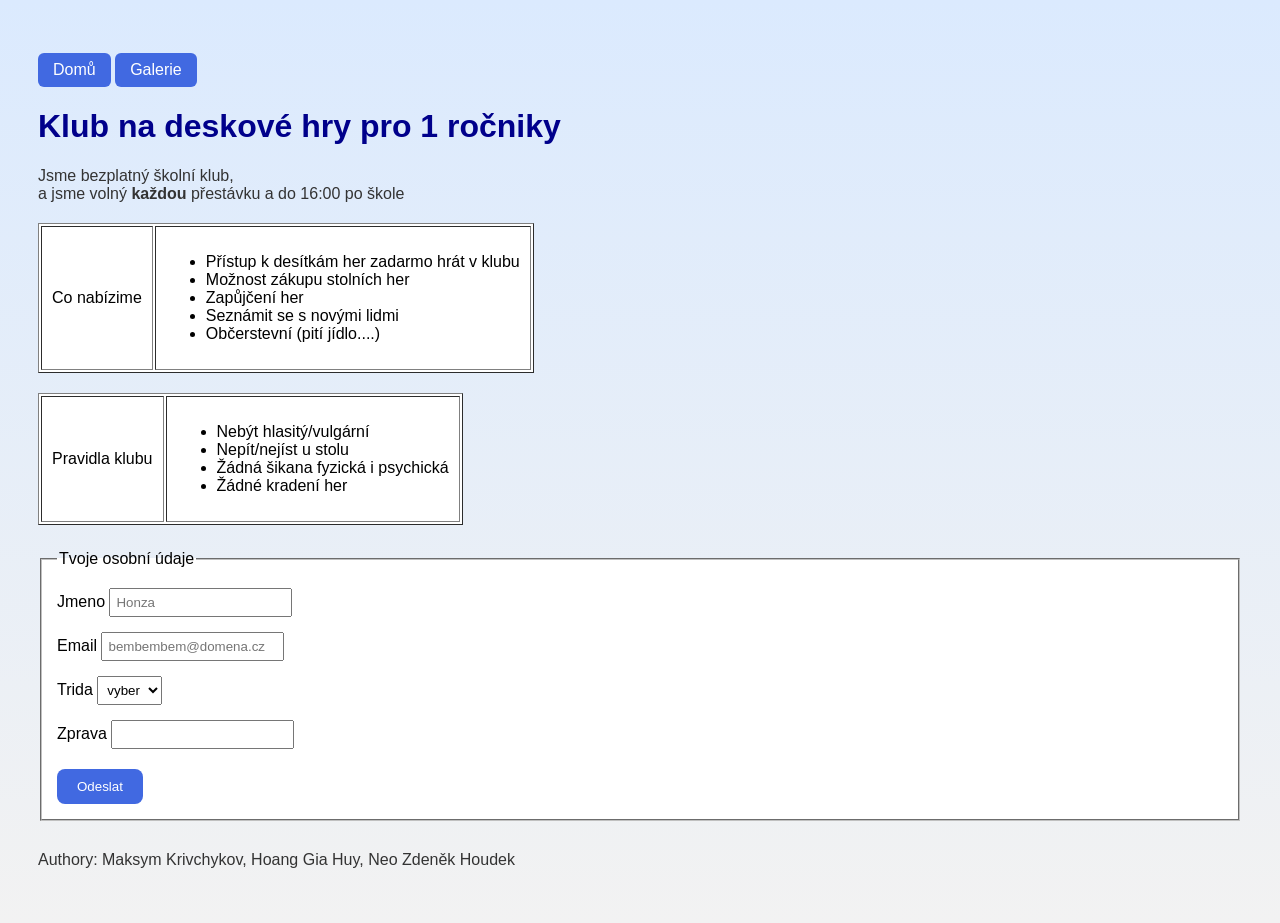
==== github projekt/index.html @ 5ff220eb "Update index.html" ====
<!DOCTYPE HTML>
<html>
  <head>
    <meta charset="utf-8">
    <title>Index</title>
    <link rel="stylesheet"  href="style.css">
  </head>
  <body>
    <nav>
  <a href="index.html">Domů</a>
  <a href="Galerie.html">Galerie</a>
</nav>
<h1>Klub na deskové hry pro 1 ročniky</h1>
  <p>Jsme bezplatný školní klub,<br> a jsme volný <strong>každou</strong> přestávku a do 16:00 po škole</p>
     
    <table border="1">
      <tr>
        <td>Co nabízime</td>
        <td>
          <ul>
            <li>Přístup k desítkám her zadarmo hrát v klubu</li>
            <li>Možnost zákupu stolních her</li>
            <li>Zapůjčení her</li>
            <li>Seznámit se s novými lidmi</li>
            <li>Občerstevní (pití jídlo....)</li>
          </ul>
        </td>
      </tr>
     </table>
    <table border="1">
      <tr>
        <td>Pravidla klubu</td>
        <td>
        <ul>
              <li>Nebýt hlasitý/vulgární</li>
              <li>Nepít/nejíst u stolu</li>
              <li>Žádná šikana fyzická i psychická</li>
              <li>Žádné kradení her</li>
           </ul>
        </td>
      </tr>
    </table>

<form> 
    <fieldset>
    <legend>  Tvoje osobní údaje  </legend>
        <label>Jmeno</label>
     <input type="text" name="jmeno" placeholder="Honza">
    <br>
      <label>Email</label>
     <input type="email" name="email" placeholder="bembembem@domena.cz">
    <br>
      <label>Trida</label>
    <select>
      <option value="">vyber</option>
      <option value="A">1A</option>
      <option value="B">1B</option>
      <option value="C">1C</option>
      <option value="D">1D</option>
      <option value="E">1E</option>
      <option value="F">1F</option>
    </select>
      <br>
      <label>Zprava</label>
     <input type="textarea" name="zprava" placeholder="">
    <br>
    <button type="submit"> Odeslat</button>
       </fieldset>

  <footer>
  <p>Authory: Maksym Krivchykov, Hoang Gia Huy, Neo Zdeněk Houdek</p>
</footer>


  </body>

</html>
---- github projekt/style.css ----
body {
    font-family: Arial, sans-serif;
    padding: 30px;
     background: linear-gradient(#dbeafe, #f2f2f2);
}

h1 {
    color: darkblue;
}

p {
    margin-top: 20px;
    color: #333;
}

table {
    margin-top: 20px;
    background-color: white;
}

td {
    padding: 10px;
}

fieldset {
    margin-top: 25px;
    padding: 15px;
    background-color: white;
}

input, select {
    margin-top: 5px;
    margin-bottom: 10px;
    padding: 5px;
}

button {
    padding: 10px 20px;
    margin-top: 10px;
    background-color: RoyalBlue;
    color: white;
    border: none;
    border-radius: 8px;
    cursor: pointer;
}

button:hover {
    background-color: darkblue;
}

footer {
    margin-top: 30px;
    color: gray;
}

a {
    display: inline-block;
    margin-top: 15px;
    padding: 8px 15px;
    background-color: RoyalBlue;
    color: white;
    text-decoration: none;
    border-radius: 6px;
}

a:hover {
    background-color: darkblue;
}
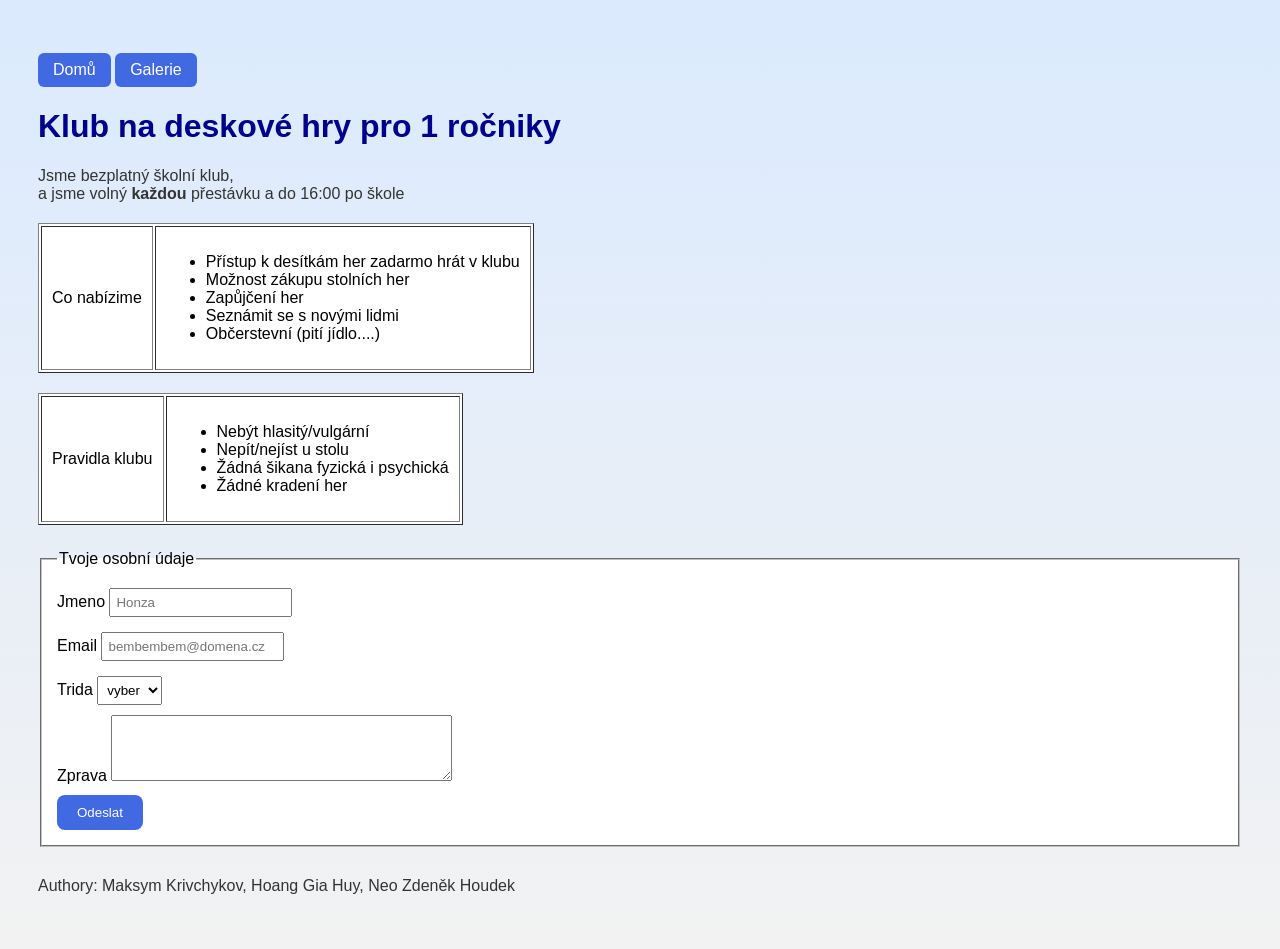
==== commit a9ce0fa2: "Update index.html" ====
--- a/github projekt/index.html
+++ b/github projekt/index.html
@@ -62,7 +62,7 @@
     </select>
       <br>
       <label>Zprava</label>
-     <input type="textarea" name="zprava" placeholder="">
+     <textarea name="zprava" rows="4" cols="40"></textarea>
     <br>
     <button type="submit"> Odeslat</button>
        </fieldset>
@@ -82,3 +82,4 @@
 
 
 
+
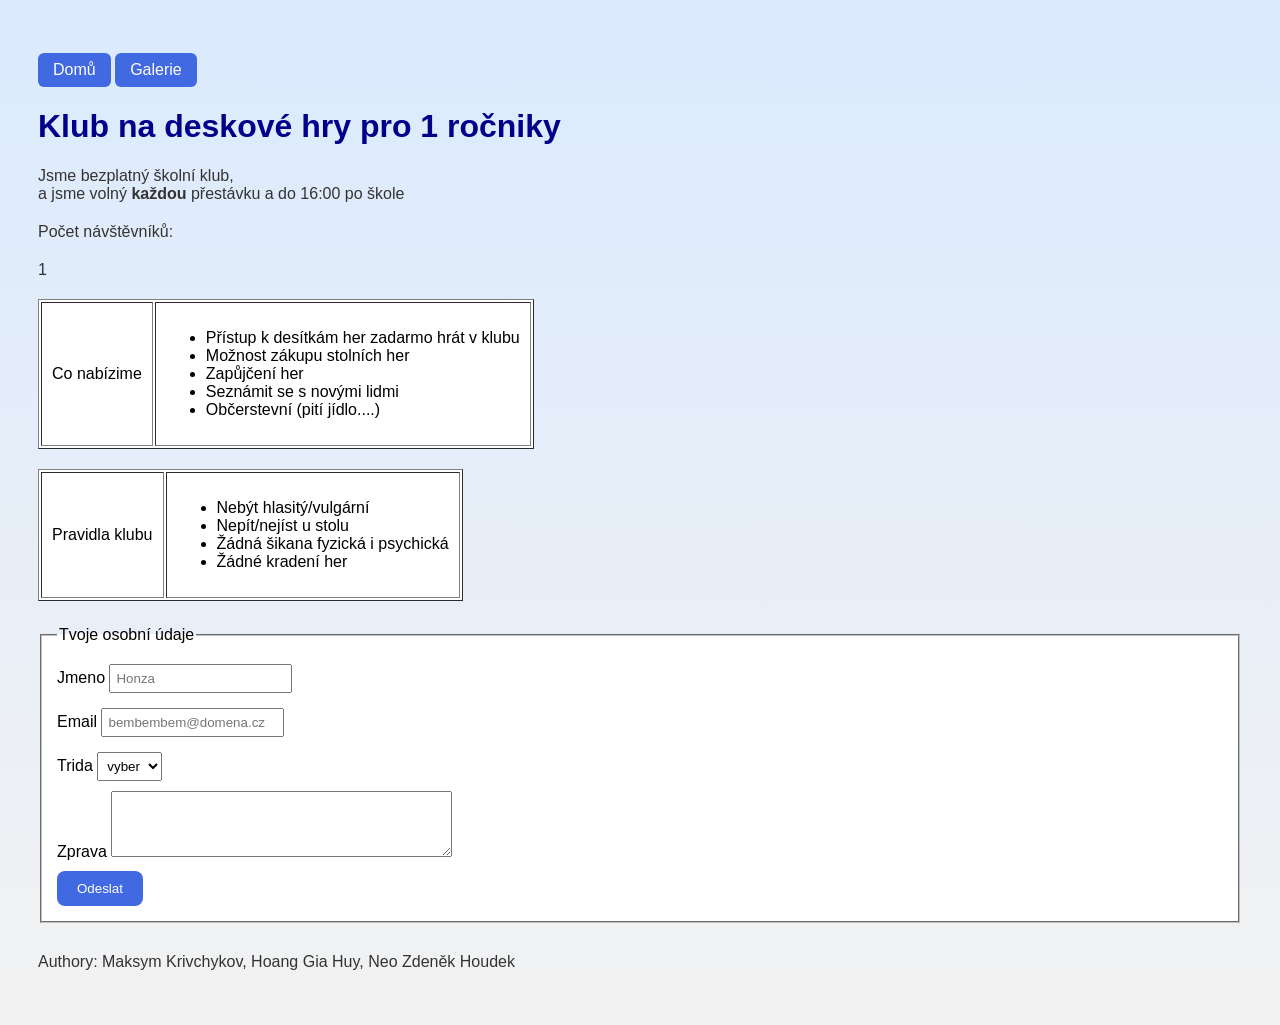
==== commit dc29bc71: "Update index.html" ====
--- a/github projekt/index.html
+++ b/github projekt/index.html
@@ -12,6 +12,18 @@
 </nav>
 <h1>Klub na deskové hry pro 1 ročniky</h1>
   <p>Jsme bezplatný školní klub,<br> a jsme volný <strong>každou</strong> přestávku a do 16:00 po škole</p>
+
+    <p>Počet návštěvníků:</p>
+<p id="counter">0</p>
+
+<script>
+let count = 0;
+function addVisit(){
+  count++;
+  document.getElementById("counter").innerText = count;
+}
+addVisit();
+</script>
      
     <table border="1">
       <tr>
@@ -83,3 +95,4 @@
 
 
 
+
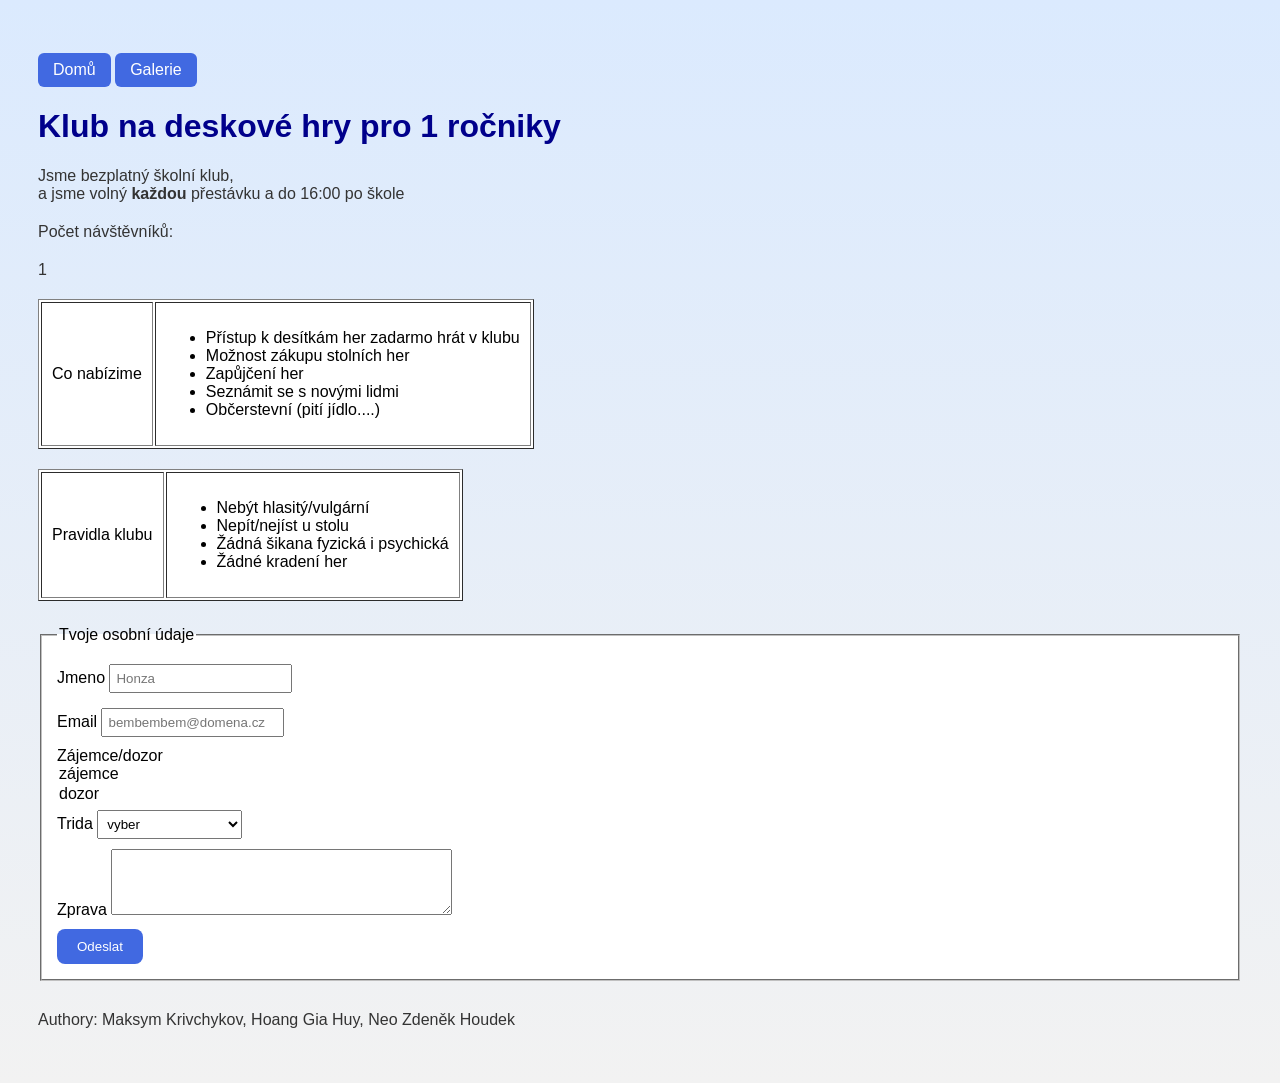
==== commit 0e95f8e0: "Update index.html" ====
--- a/github projekt/index.html
+++ b/github projekt/index.html
@@ -62,6 +62,9 @@
       <label>Email</label>
      <input type="email" name="email" placeholder="bembembem@domena.cz">
     <br>
+      <label>Zájemce/dozor</label>
+      <option value="A">zájemce</option>
+      <option value="B">dozor</option>
       <label>Trida</label>
     <select>
       <option value="">vyber</option>
@@ -71,6 +74,7 @@
       <option value="D">1D</option>
       <option value="E">1E</option>
       <option value="F">1F</option>
+      <option value="G">žádná z možností></option>
     </select>
       <br>
       <label>Zprava</label>
@@ -96,3 +100,4 @@
 
 
 
+
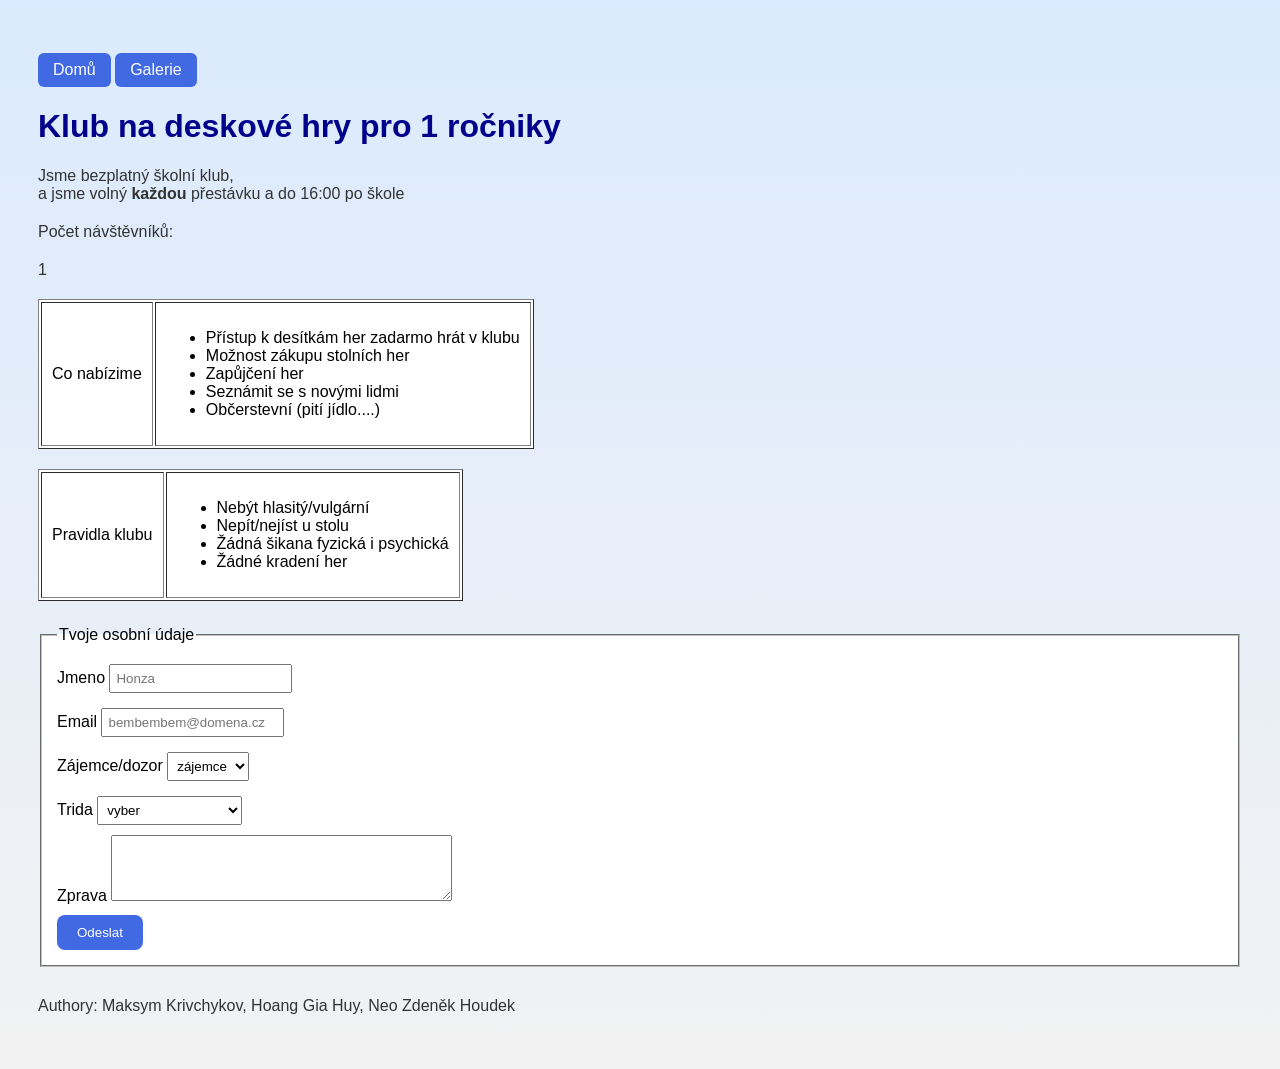
==== commit 431dd8c8: "Update index.html" ====
--- a/github projekt/index.html
+++ b/github projekt/index.html
@@ -63,8 +63,11 @@
      <input type="email" name="email" placeholder="bembembem@domena.cz">
     <br>
       <label>Zájemce/dozor</label>
+      <select>
       <option value="A">zájemce</option>
       <option value="B">dozor</option>
+      </select>
+      <br>
       <label>Trida</label>
     <select>
       <option value="">vyber</option>
@@ -101,3 +104,4 @@
 
 
 
+
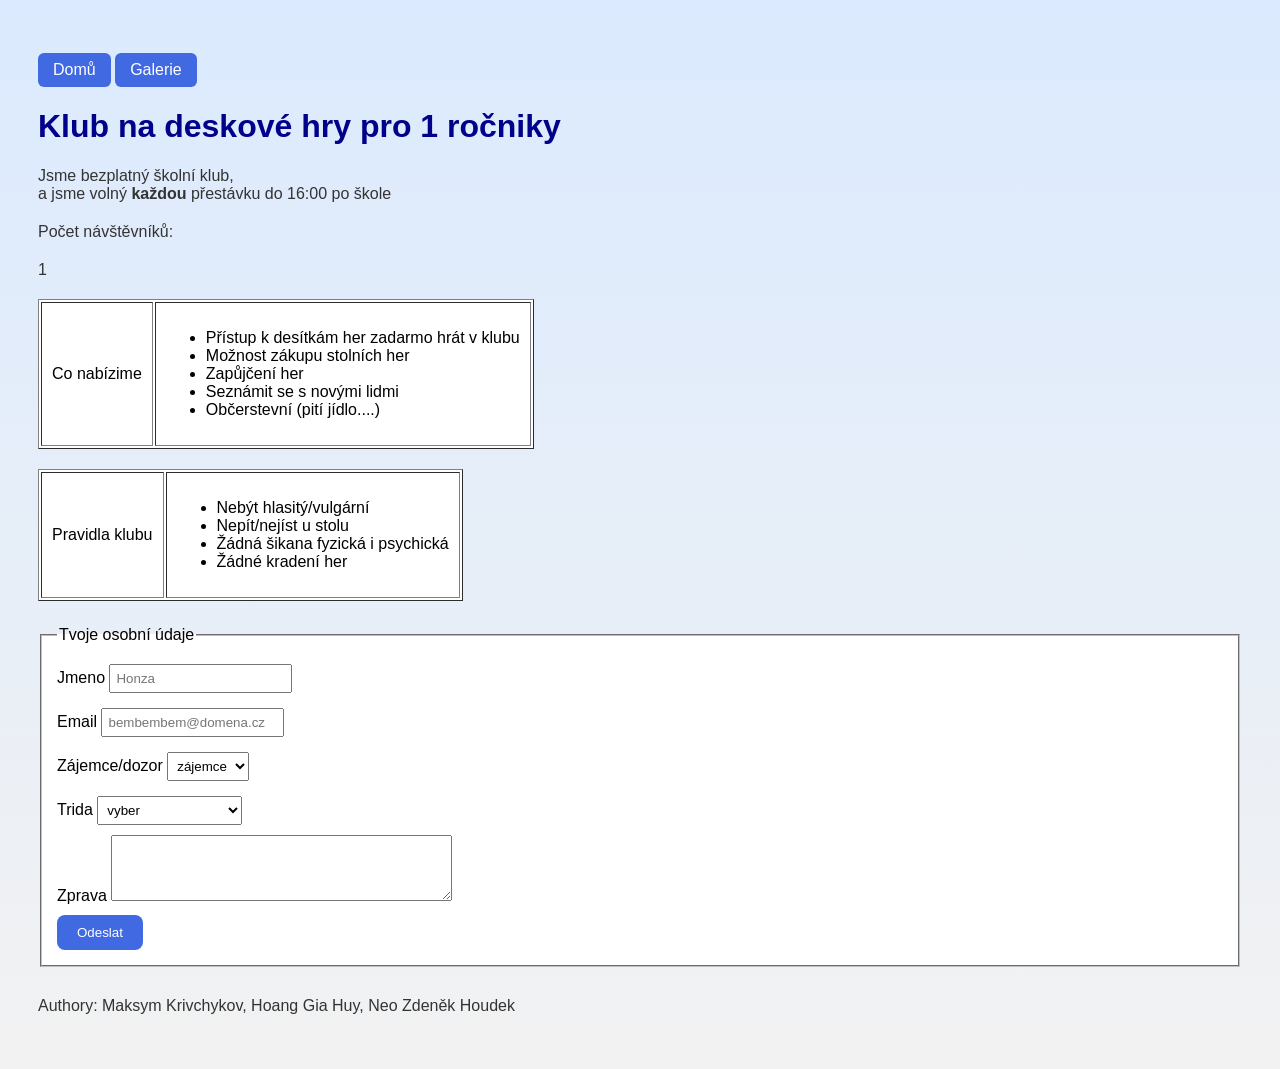
==== commit 79c2ccbc: "Update index.html" ====
--- a/github projekt/index.html
+++ b/github projekt/index.html
@@ -11,7 +11,7 @@
   <a href="Galerie.html">Galerie</a>
 </nav>
 <h1>Klub na deskové hry pro 1 ročniky</h1>
-  <p>Jsme bezplatný školní klub,<br> a jsme volný <strong>každou</strong> přestávku a do 16:00 po škole</p>
+  <p>Jsme bezplatný školní klub,<br> a jsme volný <strong>každou</strong> přestávku do 16:00 po škole</p>
 
     <p>Počet návštěvníků:</p>
 <p id="counter">0</p>
@@ -105,3 +105,4 @@
 
 
 
+
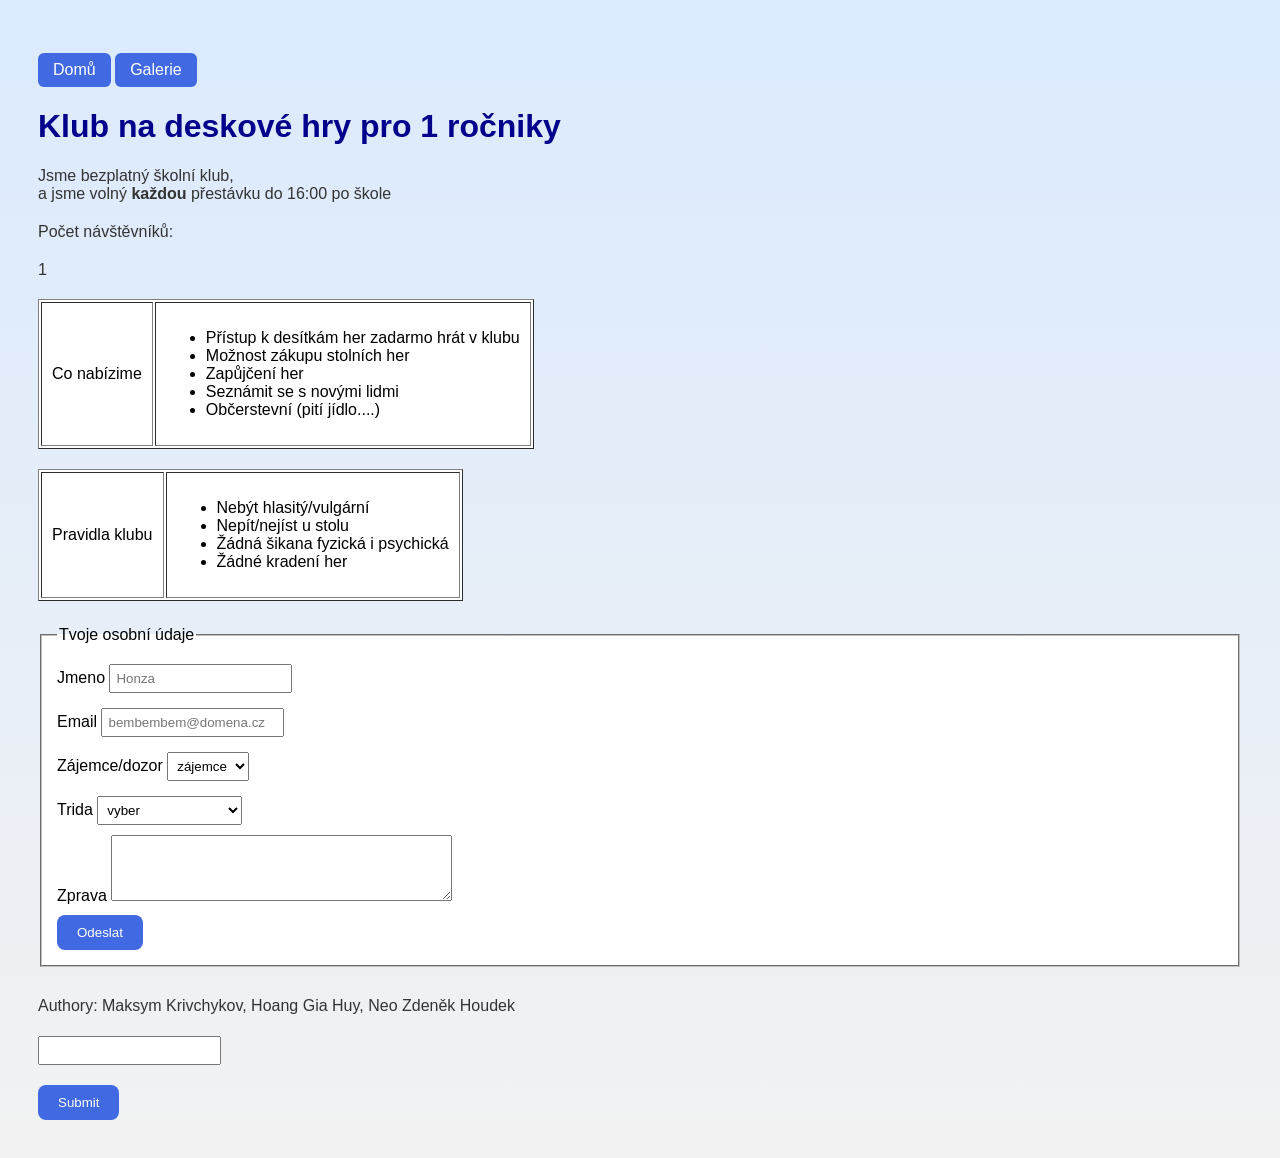
==== commit fa526799: "Update index.html" ====
--- a/github projekt/index.html
+++ b/github projekt/index.html
@@ -89,8 +89,16 @@
   <footer>
   <p>Authory: Maksym Krivchykov, Hoang Gia Huy, Neo Zdeněk Houdek</p>
 </footer>
+</form>
+    <script src="https://challenges.cloudflare.com/turnstile/v0/api.js" async defer></script>
 
+<form action="submit.php" method="POST">
+  <input type="text" name="name" required>
 
+  <div class="cf-turnstile" data-sitekey="YOUR_SITE_KEY"></div>
+
+  <button type="submit">Submit</button>
+</form>
   </body>
 
 </html>
@@ -106,3 +114,4 @@
 
 
 
+
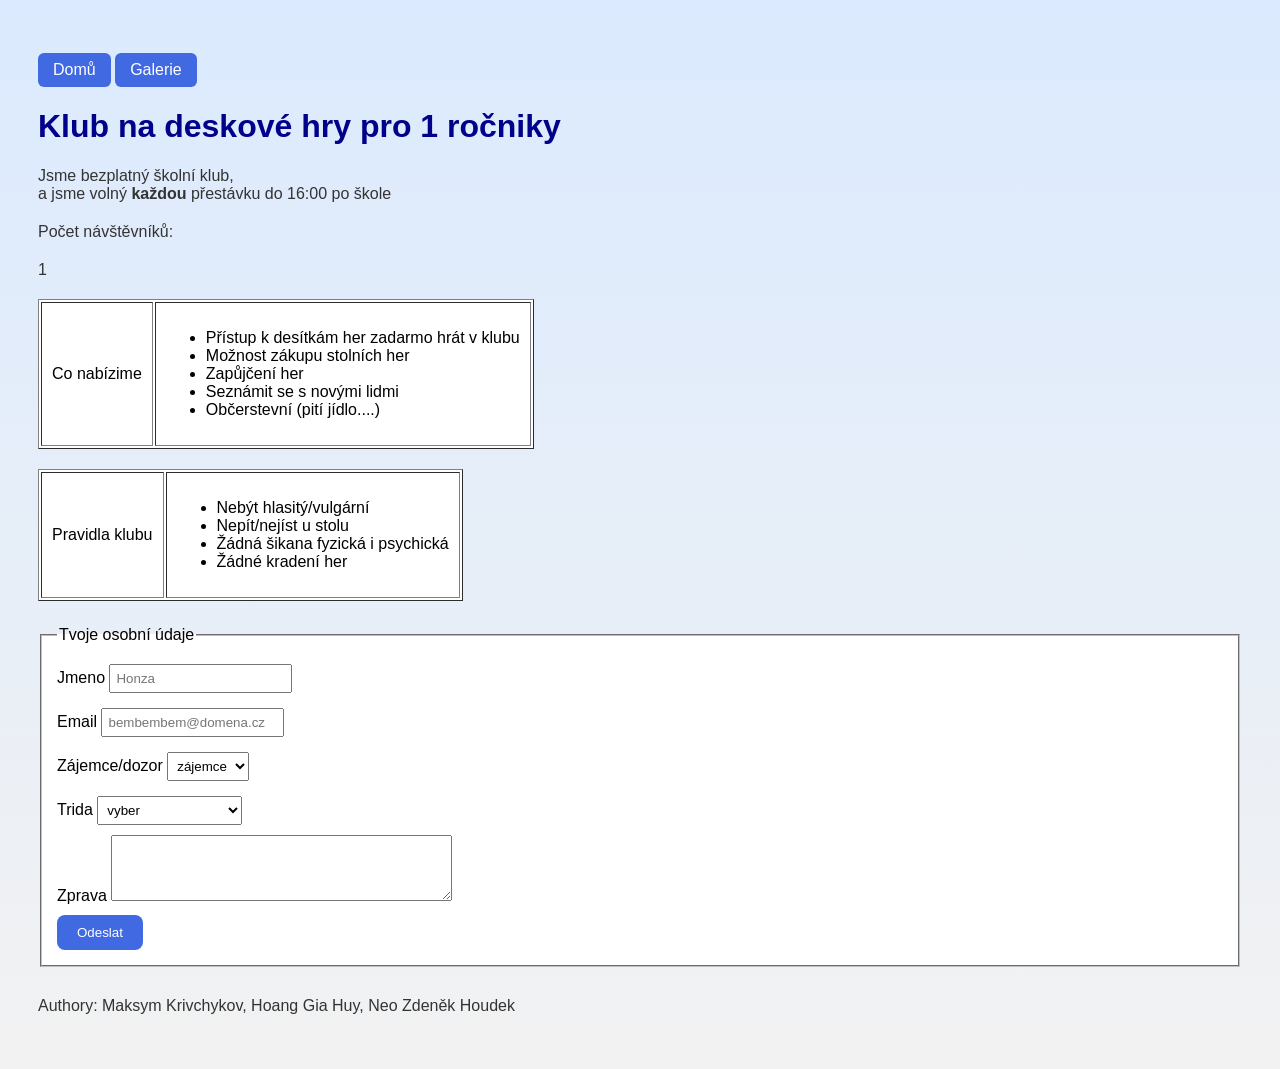
==== commit 4bc3171e: "Update index.html" ====
--- a/github projekt/index.html
+++ b/github projekt/index.html
@@ -92,13 +92,6 @@
 </form>
     <script src="https://challenges.cloudflare.com/turnstile/v0/api.js" async defer></script>
 
-<form action="submit.php" method="POST">
-  <input type="text" name="name" required>
-
-  <div class="cf-turnstile" data-sitekey="YOUR_SITE_KEY"></div>
-
-  <button type="submit">Submit</button>
-</form>
   </body>
 
 </html>
@@ -115,3 +108,4 @@
 
 
 
+
